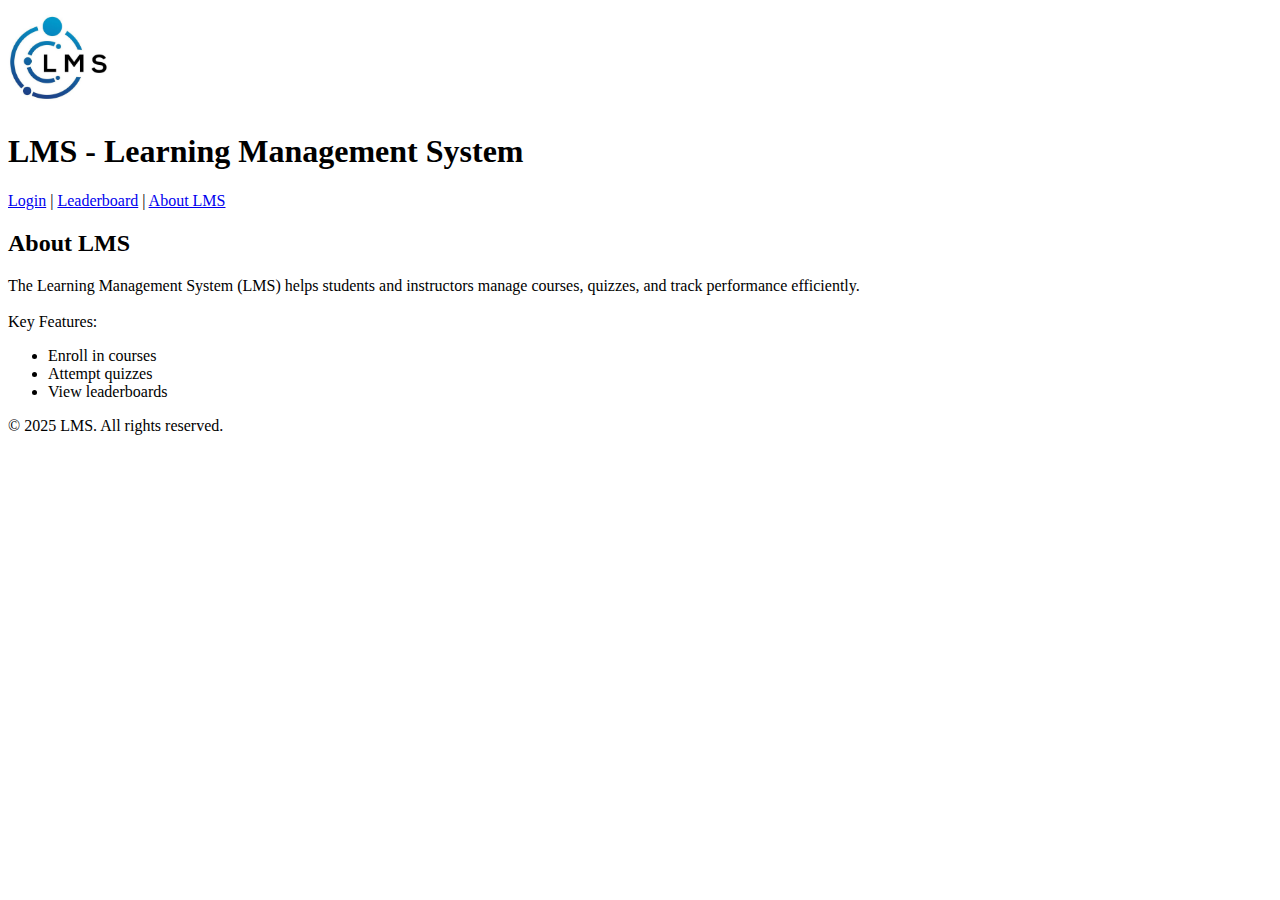
==== index.html @ 66bb5c57 "Inserting Base files" ====
<!--
Anhad Wander - 30205219
Manmohit Singh - 
-->

<!DOCTYPE html>
<html>
    <title>LMS</title>
    <header>
        <img src="logo.jpg" alt="Logo" width="100px" height="100px">
        <h1>LMS - Learning Management System</h1>
    </header>
    <div>
    <a href="login.html">Login</a> | <a href="leaderboard.html">Leaderboard</a> | <a href="index.html">About LMS</a>
    </div>
    <main>
        <h2>About LMS</h2>
        The Learning Management System (LMS) helps students and instructors manage courses, quizzes, and track
        performance efficiently.<br><br>
        Key Features:
        <ul>
            <li>Enroll in courses</li>
            <li>Attempt quizzes</li>
            <li>View leaderboards</li>
        </ul>
    </main>
    <footer>© 2025 LMS. All rights reserved.</footer>
    
</html>
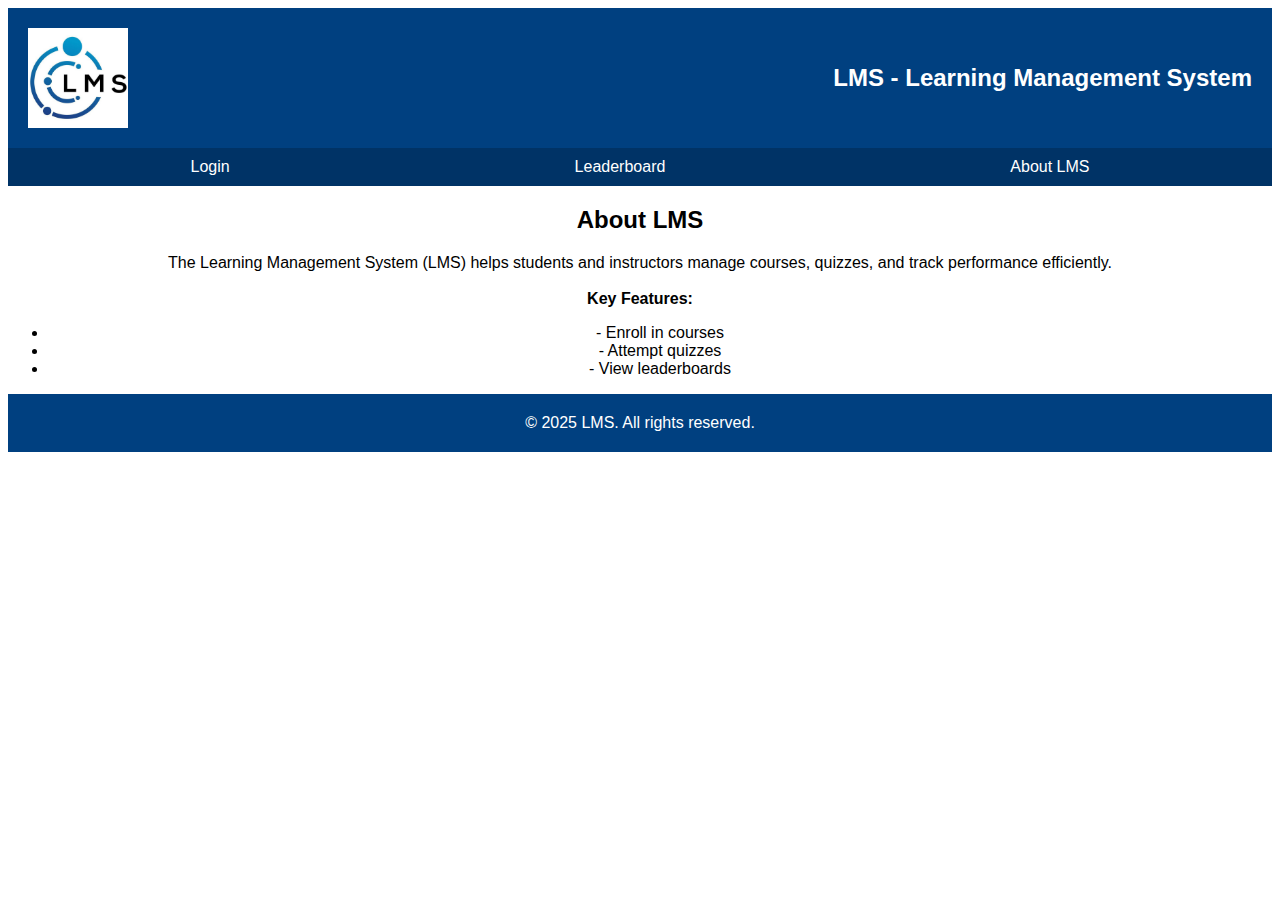
==== commit 0947bff8: "Added index.html" ====
--- a/index.html
+++ b/index.html
@@ -1,27 +1,28 @@
 <!--
 Anhad Wander - 30205219
-Manmohit Singh - 
+Manmohit Singh - 30216112
 -->
 
 <!DOCTYPE html>
 <html>
+    <link rel="stylesheet" href="styles.css">
     <title>LMS</title>
     <header>
         <img src="logo.jpg" alt="Logo" width="100px" height="100px">
-        <h1>LMS - Learning Management System</h1>
+        <h2>LMS - Learning Management System</h2>
     </header>
-    <div>
-    <a href="login.html">Login</a> | <a href="leaderboard.html">Leaderboard</a> | <a href="index.html">About LMS</a>
+    <div class="navigation">
+    <a href="login.html">Login</a> <a href="leaderboard.html">Leaderboard</a> <a href="index.html">About LMS</a>
     </div>
     <main>
-        <h2>About LMS</h2>
+        <h2 class="about-heading">About LMS</h2>
         The Learning Management System (LMS) helps students and instructors manage courses, quizzes, and track
         performance efficiently.<br><br>
-        Key Features:
+        <b>Key Features:</b>
         <ul>
-            <li>Enroll in courses</li>
-            <li>Attempt quizzes</li>
-            <li>View leaderboards</li>
+            <li>- Enroll in courses</li>
+            <li>- Attempt quizzes</li>
+            <li>- View leaderboards</li>
         </ul>
     </main>
     <footer>© 2025 LMS. All rights reserved.</footer>
--- a/styles.css
+++ b/styles.css
@@ -0,0 +1,121 @@
+body {
+    font-family: Arial;
+    text-align: center;
+  }
+  
+  /* Header styling */
+header {
+    background-color: #004080;
+    color: white;
+    padding: 20px;
+    margin: 0;
+    justify-content: space-between;
+    display: flex;
+    align-items: center;
+  }
+  
+.navigation {
+    display: flex;            
+    justify-content: space-around;
+    align-items: center;         
+    background-color: #003366;     
+    color: #fff;                  
+    padding: 10px;                 
+  }
+  
+.navigation a {
+    text-decoration: none;       
+    color: #fff;                   
+  }
+
+form {
+    display: flex;                 
+    flex-direction: column;         
+    align-items: center;            
+    background-color: #d4d4d4;    
+    margin: 0 150px 0 150px;       
+    padding: 30px;                 
+    border-radius: 30px;      
+    box-shadow: 0 4px 8px rgba(0,0,0,0.2); 
+}
+footer {
+    background-color: #004080;
+    color: white;
+    padding: 20px;
+    margin: 0;
+    align-items: center;
+  }
+
+input[type="text"],
+input[type="password"] {
+    background-color: lightyellow; 
+    padding: 10px;                
+    border-radius: 5px;          
+    border: 3px solid darkgrey;   
+    width: 200px
+    
+  }
+
+.loginbutton button[type="button"] {
+    background-color: #008000; 
+    color: #fff;              
+    padding: 10px 20px;      
+    border: none;
+    border-radius: 5px;
+    cursor: pointer;
+ }
+
+.loginbutton button[type="button"]:hover {
+    background-color: #006600;
+}
+
+.banner-img {
+    border-radius: 5px; 
+    width: 100%;       
+    height: 150px;
+  }
+
+.coursedetails {
+    text-align: center;
+    background-color: lightblue;
+    padding: 20px;
+    margin: 0 250px 0 250px;    
+}
+
+.question {
+    display: flex;
+    display: inline-block;
+    flex-direction: column;
+    text-align: left;
+    background-color: #cacaca; 
+    width: 400px;
+    margin: 0 150px; 
+    padding: 30px;   
+  }
+
+button[type="button"] {
+    background-color: lightblue; 
+    color: black;              
+    padding: 10px 20px;     
+    border: none;
+    margin: 10px;
+    border-radius: 5px;
+    cursor: pointer;
+}
+button[type="button"]:hover {
+    background-color: darkblue;
+    color: white
+}
+
+.finishquiz button[type="button"] {
+    background-color: #d32f3f; 
+    color: #fff;              
+    padding: 10px 20px;      
+    border: none;
+    border-radius: 5px;
+    cursor: pointer;
+}
+
+.finishquiz button[type="button"]:hover {
+    background-color: #821b1b;
+}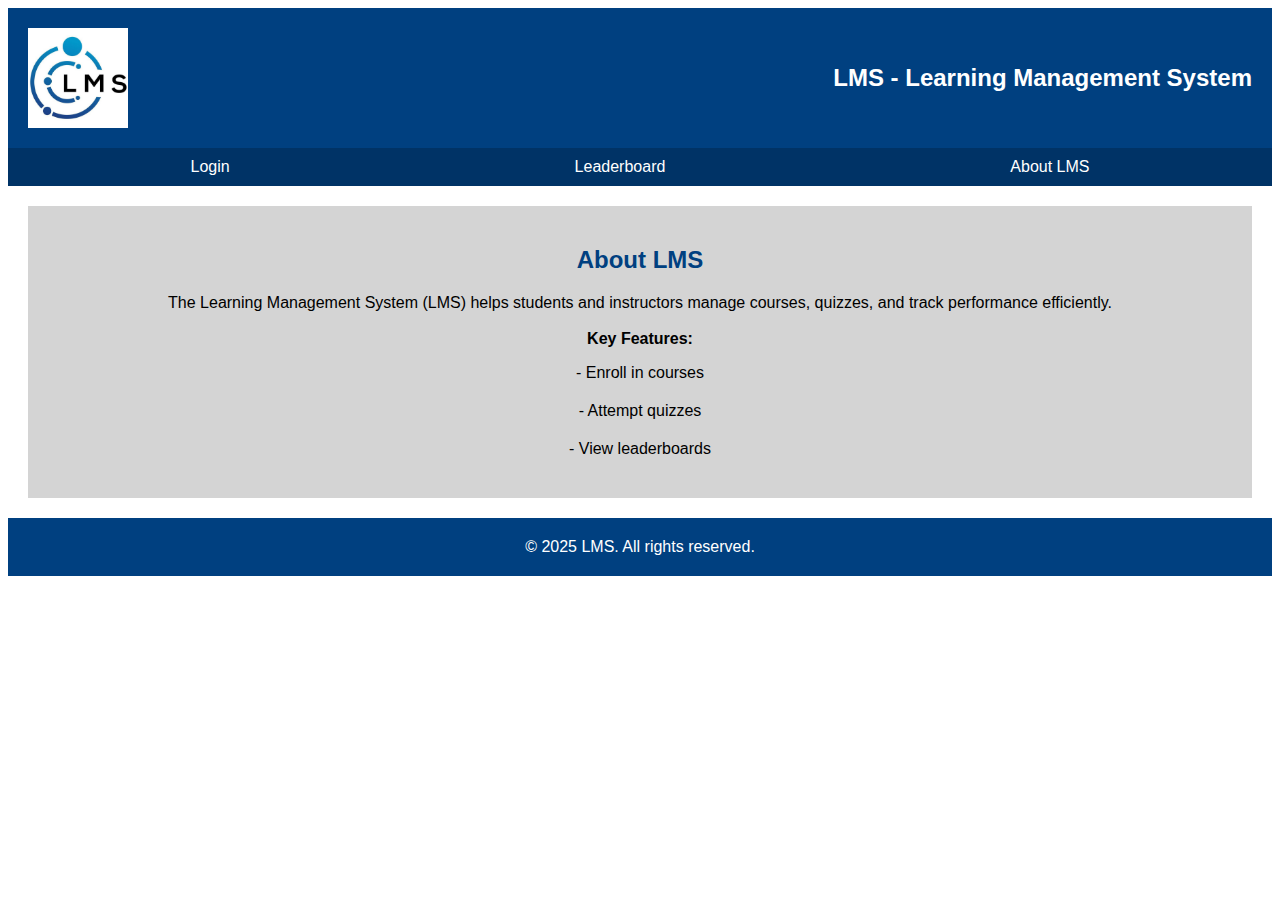
==== commit 6b666e9c: "Update index.html" ====
--- a/index.html
+++ b/index.html
@@ -5,8 +5,11 @@
 
 <!DOCTYPE html>
 <html>
+    <head>
     <link rel="stylesheet" href="styles.css">
     <title>LMS</title>
+    </head>
+    <body>
     <header>
         <img src="logo.jpg" alt="Logo" width="100px" height="100px">
         <h2>LMS - Learning Management System</h2>
@@ -26,5 +29,5 @@
         </ul>
     </main>
     <footer>© 2025 LMS. All rights reserved.</footer>
-    
-</html>+    </body>
+</html>
--- a/styles.css
+++ b/styles.css
@@ -28,16 +28,48 @@
     color: #fff;                   
   }
 
+  .navigation a:hover {
+    text-decoration: underline;
+}
+
+main {
+  background-color: #d4d4d4;
+  padding: 20px;
+  margin: 20px;
+  align-items: center;
+}
+
+.main-light{
+  background-color: white;
+  padding: 20px;
+  margin: 20px;
+  align-items: center;
+}
+
+.about-heading {
+  color: #004080;
+}
+
+ul {
+  list-style: none;
+  padding: 0;
+}
+
+ul li {
+  margin-bottom: 20px;
+}
+
 form {
     display: flex;                 
     flex-direction: column;         
     align-items: center;            
     background-color: #d4d4d4;    
-    margin: 0 150px 0 150px;       
+    margin: 0 150px;       
     padding: 30px;                 
     border-radius: 30px;      
     box-shadow: 0 4px 8px rgba(0,0,0,0.2); 
 }
+
 footer {
     background-color: #004080;
     color: white;
@@ -56,6 +88,12 @@
     
   }
 
+select {
+    background-color: lightyellow;
+    border-radius: 5px;
+    padding: 5px;
+}
+
 .loginbutton button[type="button"] {
     background-color: #008000; 
     color: #fff;              
@@ -75,11 +113,34 @@
     height: 150px;
   }
 
-.coursedetails {
+.tile {
+    background-color: #e6f2ff;; 
+    box-shadow: 0 4px 8px rgba(0,0,0,0.2);
+    padding: 20px;
+    margin: 15px;
     text-align: center;
-    background-color: lightblue;
-    padding: 20px;
-    margin: 0 250px 0 250px;    
+    border-radius: 10px;
+}
+
+.tile-pending {
+  background-color: #e6f2ff;; 
+  box-shadow: 0 4px 8px rgba(0,0,0,0.2);
+  padding: 20px;
+  margin: 15px;
+  text-align: center;
+  border-radius: 10px;
+}
+
+.course-img{
+  height: 275px;
+  width: 375px;
+  border-radius: 0px;
+}
+
+.course-img-pending{
+  height: 390px;
+  width: 585px;
+  border-radius: 0px;
 }
 
 .question {
@@ -118,4 +179,102 @@
 
 .finishquiz button[type="button"]:hover {
     background-color: #821b1b;
+}
+
+table td {
+  padding: 20px;
+  margin: 15px;
+}
+
+.button-accept {
+  background-color: #4CAF50;
+  color: white;
+  border-radius: 4px;
+  border:1px solid lightblue;
+}
+
+.button-accept:hover {
+  background-color: #265e28;
+}
+
+.button-decline {
+  background-color: #D32F2F;
+  color: white;
+  border-radius: 4px;
+  border:1px solid lightblue;
+}
+
+.button-decline:hover {
+  background-color: #821b1b;
+}
+
+table {
+  width: 100%;
+  border-collapse: collapse;
+  margin: auto;
+  border:1px solid white;
+}
+
+.table-crs{
+  display: flex;
+  flex-wrap: wrap;
+  justify-content: left;
+  
+  width: 100%;
+  margin: auto;
+}
+
+.table-pending{
+  display: flex;
+  flex-wrap: wrap;
+  justify-content: center;
+
+  width: 100%;
+  margin: auto;
+}
+
+.t_main_h{
+  background-color: #4CAF50;
+  font-size: 24px;
+  color: white;
+}
+
+th {
+  background-color: white;
+  color: black;
+  font-size: 18px;
+}
+
+.gold {
+  background-color: #FFD700;
+  justify-content: center;
+
+}
+
+.silver {
+  background-color: #C0C0C0;
+  justify-content: center;
+}
+
+.bronze {
+  background-color: #CD7F32;
+  justify-content: center;
+}
+
+.rowcolor1 {
+  background-color: #f9f9f9;
+  justify-content: center;
+}
+
+.rowcolor2 {
+  background-color: #e4e2e2;
+  justify-content: center;
+}
+
+td img {
+  border-radius: 50%;
+  border: 1px solid black;
+  width: 50px;
+  height: 50px;
+  object-fit: cover;
 }